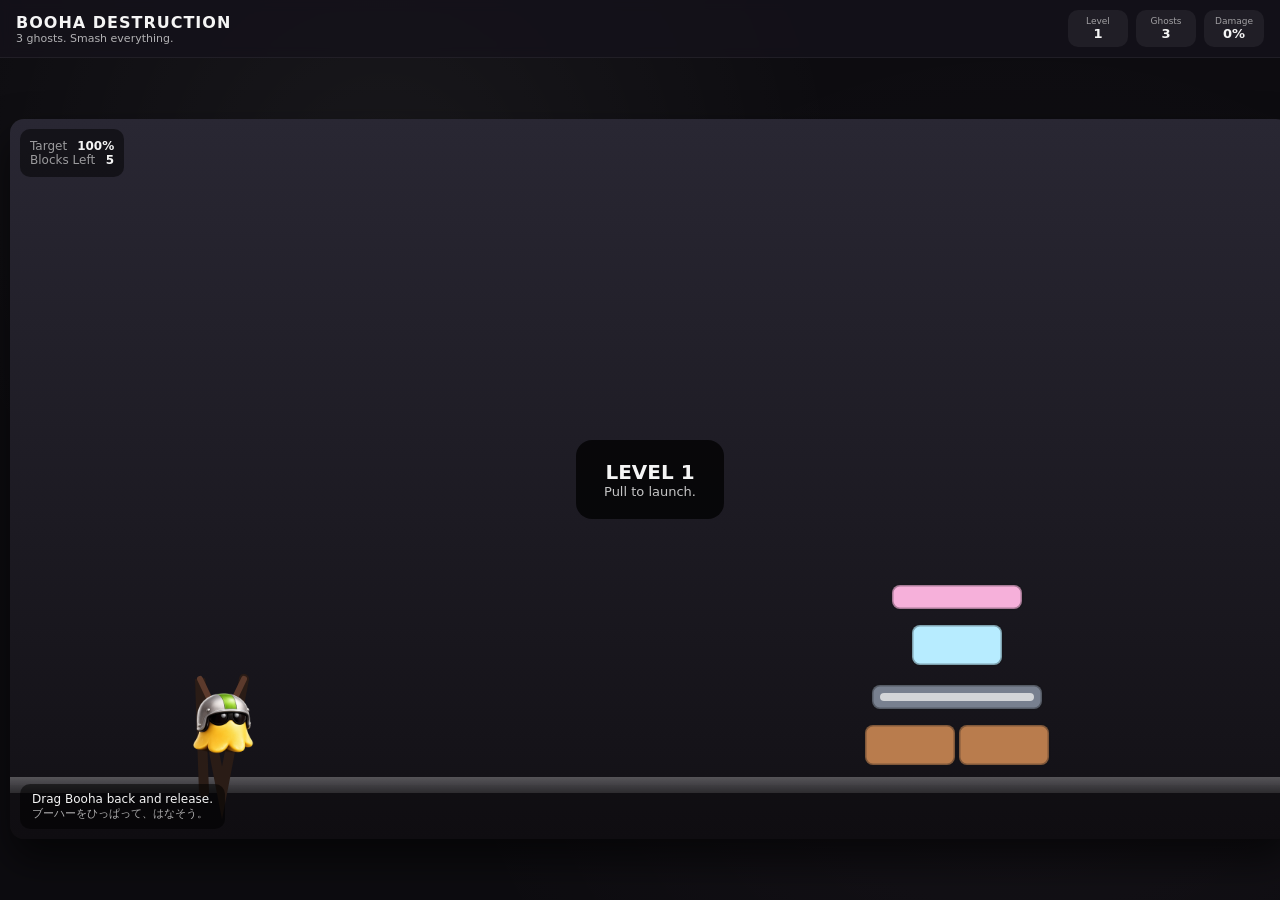
==== index.html @ 1cb1a157 "Rename booha_destruction.html to index.html" ====
<!DOCTYPE html>
<html lang="en">
<head>
  <meta charset="UTF-8" />
  <meta name="viewport" content="width=device-width, initial-scale=1.0, viewport-fit=cover" />
  <title>Booha Destruction</title>
  <meta name="theme-color" content="#111111" />
  <link rel="preload" href="./assets/images/destruction-1.png" as="image" />
  <link rel="preload" href="./assets/images/booha_helmet.png" as="image" />
  <link rel="stylesheet" href="./theme/destruction_theme_1.css" />
</head>
<body>
  <div id="app" class="app-shell">
    <div class="bg-layer" aria-hidden="true"></div>

    <header class="topbar">
      <div class="brand-wrap">
        <div class="title-stack">
          <h1 class="game-title">BOOHA DESTRUCTION</h1>
          <p class="subtitle">3 ghosts. Smash everything.</p>
        </div>
      </div>

      <div class="topbar-right">
        <div class="stat-chip">
          <span class="stat-label">Level</span>
          <span id="levelLabel" class="stat-value">1</span>
        </div>
        <div class="stat-chip">
          <span class="stat-label">Ghosts</span>
          <span id="ghostsLabel" class="stat-value">3</span>
        </div>
        <div class="stat-chip">
          <span class="stat-label">Damage</span>
          <span id="damageLabel" class="stat-value">0%</span>
        </div>
      </div>
    </header>

    <main class="game-shell">
      <section class="playfield-wrap">
        <div id="gameFrame" class="game-frame">
          <canvas id="gameCanvas" width="1280" height="720" aria-label="Booha Destruction game area"></canvas>

          <div class="hud-overlay hud-top-left">
            <div class="hud-card compact">
              <div class="hud-row">
                <span class="hud-key">Target</span>
                <span id="targetLabel" class="hud-value">100%</span>
              </div>
              <div class="hud-row">
                <span class="hud-key">Blocks Left</span>
                <span id="blocksLabel" class="hud-value">0</span>
              </div>
            </div>
          </div>

          <div class="hud-overlay hud-bottom-left">
            <div class="instruction-card">
              <div class="instruction-line">Drag Booha back and release.</div>
              <div class="instruction-line jp">ブーハーをひっぱって、はなそう。</div>
            </div>
          </div>

          <div id="centerMessage" class="center-message hidden" aria-live="polite">
            <div class="message-panel">
              <div id="centerMessageTitle" class="message-title">READY?</div>
              <div id="centerMessageSub" class="message-sub">Pull to launch.</div>
            </div>
          </div>
        </div>
      </section>

      <aside class="side-panel">
        <div class="panel-card status-card">
          <h2 class="panel-title">Round</h2>
          <div class="progress-block">
            <div class="progress-head">
              <span>Destruction</span>
              <span id="progressText">0%</span>
            </div>
            <div class="progress-bar">
              <div id="progressFill" class="progress-fill"></div>
            </div>
          </div>

          <div class="status-list">
            <div class="status-item">
              <span class="status-name">Current State</span>
              <span id="stateLabel" class="status-value">Waiting</span>
            </div>
            <div class="status-item">
              <span class="status-name">Material Hit</span>
              <span id="materialLabel" class="status-value">—</span>
            </div>
            <div class="status-item">
              <span class="status-name">Best Shot</span>
              <span id="shotLabel" class="status-value">—</span>
            </div>
          </div>
        </div>

        <div class="panel-card controls-card">
          <h2 class="panel-title">Controls</h2>
          <div class="btn-stack">
            <button id="startBtn" class="ui-btn primary" type="button">Start</button>
            <button id="retryBtn" class="ui-btn" type="button">Retry Level</button>
            <button id="nextBtn" class="ui-btn" type="button" disabled>Next Level</button>
            <button id="muteBtn" class="ui-btn" type="button" aria-pressed="false">Sound: On</button>
          </div>
        </div>

        <div class="panel-card legend-card">
          <h2 class="panel-title">Materials</h2>
          <ul class="legend-list">
            <li><span class="mat-dot wood"></span> Wood</li>
            <li><span class="mat-dot stone"></span> Stone</li>
            <li><span class="mat-dot glass"></span> Glass</li>
            <li><span class="mat-dot soft"></span> Soft</li>
          </ul>
        </div>
      </aside>
    </main>
  </div>

  <div id="rotateOverlay" class="rotate-overlay hidden" aria-hidden="true">
    <div class="rotate-card">
      <div class="rotate-title">Rotate your device</div>
      <div class="rotate-sub">Please use landscape mode.</div>
      <div class="rotate-sub jp">横向きでつかってください。</div>
    </div>
  </div>

  <script>
    window.BOOHA_DESTRUCTION_CONFIG = {
      canvasId: 'gameCanvas',
      frameId: 'gameFrame',
      ui: {
        levelLabel: 'levelLabel',
        ghostsLabel: 'ghostsLabel',
        damageLabel: 'damageLabel',
        targetLabel: 'targetLabel',
        blocksLabel: 'blocksLabel',
        progressText: 'progressText',
        progressFill: 'progressFill',
        stateLabel: 'stateLabel',
        materialLabel: 'materialLabel',
        shotLabel: 'shotLabel',
        centerMessage: 'centerMessage',
        centerMessageTitle: 'centerMessageTitle',
        centerMessageSub: 'centerMessageSub',
        rotateOverlay: 'rotateOverlay'
      },
      buttons: {
        start: 'startBtn',
        retry: 'retryBtn',
        next: 'nextBtn',
        mute: 'muteBtn'
      },
      assets: {
        background: './assets/images/destruction-1.png',
        booha: './assets/images/booha_helmet.png'
      },
      audio: {
        pull: './assets/audio/pull.mp3',
        launch: './assets/audio/launch.mp3',
        booha: './assets/audio/booha.mp3',
        wood: './assets/audio/wood.mp3',
        stone: './assets/audio/stone.mp3',
        glass: './assets/audio/glass.mp3',
        soft: './assets/audio/soft.mp3',
        break: './assets/audio/break.mp3',
        rubble: './assets/audio/fall_rubble.mp3',
        ground: './assets/audio/ground.mp3',
        win: './assets/audio/100.mp3',
        fail: './assets/audio/fail.mp3'
      },
      gameplay: {
        width: 1280,
        height: 720,
        ghostsPerRound: 3,
        targetPercent: 100,
        levelId: 1
      }
    };
  </script>
  <script src="./js/destruction_levels_1.js"></script>
 <script src="./js/destruction_1.js"></script>
</body>
</html>
---- theme/destruction_theme_1.css ----
/* =========================================================
   Booha Destruction — Theme 1
   destruction_theme_1.css
   Clean, readable, slightly spooky-cute
========================================================= */

* {
  box-sizing: border-box;
  -webkit-tap-highlight-color: transparent;
}

html, body {
  margin: 0;
  padding: 0;
  width: 100%;
  height: 100%;
  background: #0d0c10;
  font-family: system-ui, -apple-system, BlinkMacSystemFont, "Segoe UI", Roboto, Helvetica, Arial, sans-serif;
  color: #f5f5f5;
}

.app-shell {
  position: fixed;
  inset: 0;
  display: flex;
  flex-direction: column;
}

/* Background layer */
.bg-layer {
  position: absolute;
  inset: 0;
  background: radial-gradient(circle at 30% 20%, rgba(255,255,255,0.05), transparent 40%),
              radial-gradient(circle at 80% 70%, rgba(255,200,255,0.04), transparent 50%),
              #0d0c10;
  z-index: 0;
}

/* =========================================================
   TOP BAR
========================================================= */

.topbar {
  position: relative;
  z-index: 2;
  display: flex;
  justify-content: space-between;
  align-items: center;
  padding: 10px 16px;
  background: rgba(20,18,26,0.85);
  backdrop-filter: blur(6px);
  border-bottom: 1px solid rgba(255,255,255,0.06);
}

.game-title {
  margin: 0;
  font-size: 16px;
  letter-spacing: 1px;
}

.subtitle {
  margin: 0;
  font-size: 11px;
  opacity: 0.7;
}

.title-stack {
  display: flex;
  flex-direction: column;
}

.topbar-right {
  display: flex;
  gap: 8px;
}

.stat-chip {
  background: rgba(255,255,255,0.06);
  padding: 6px 10px;
  border-radius: 10px;
  display: flex;
  flex-direction: column;
  align-items: center;
  min-width: 60px;
}

.stat-label {
  font-size: 9px;
  opacity: 0.6;
}

.stat-value {
  font-size: 13px;
  font-weight: 600;
}

/* =========================================================
   MAIN LAYOUT
========================================================= */

.game-shell {
  position: relative;
  z-index: 1;
  flex: 1;
  display: flex;
  overflow: hidden;
}

.playfield-wrap {
  flex: 1;
  display: flex;
  justify-content: center;
  align-items: center;
  padding: 10px;
}

.game-frame {
  position: relative;
  width: 100%;
  height: 100%;
  max-width: 1280px;
  max-height: 720px;
  background: #111;
  border-radius: 14px;
  overflow: hidden;
  box-shadow: 0 20px 40px rgba(0,0,0,0.6);
}

canvas {
  display: block;
  margin: 0 auto;
}

/* =========================================================
   HUD
========================================================= */

.hud-overlay {
  position: absolute;
  z-index: 3;
}

.hud-top-left {
  top: 10px;
  left: 10px;
}

.hud-bottom-left {
  bottom: 10px;
  left: 10px;
}

.hud-card {
  background: rgba(0,0,0,0.5);
  padding: 10px;
  border-radius: 10px;
  font-size: 12px;
}

.hud-row {
  display: flex;
  justify-content: space-between;
  gap: 10px;
}

.hud-key {
  opacity: 0.6;
}

.hud-value {
  font-weight: bold;
}

.instruction-card {
  background: rgba(0,0,0,0.55);
  padding: 8px 12px;
  border-radius: 10px;
  font-size: 12px;
}

.instruction-line.jp {
  font-size: 11px;
  opacity: 0.7;
}

/* =========================================================
   CENTER MESSAGE
========================================================= */

.center-message {
  position: absolute;
  inset: 0;
  display: flex;
  align-items: center;
  justify-content: center;
  z-index: 5;
}

.center-message.hidden {
  display: none;
}

.message-panel {
  background: rgba(0,0,0,0.75);
  padding: 20px 28px;
  border-radius: 16px;
  text-align: center;
}

.message-title {
  font-size: 20px;
  font-weight: bold;
}

.message-sub {
  font-size: 13px;
  opacity: 0.8;
}

/* =========================================================
   SIDE PANEL
========================================================= */

.side-panel {
  width: 240px;
  padding: 10px;
  display: flex;
  flex-direction: column;
  gap: 10px;
}

.panel-card {
  background: rgba(255,255,255,0.04);
  border-radius: 12px;
  padding: 12px;
}

.panel-title {
  margin: 0 0 8px 0;
  font-size: 13px;
}

.progress-bar {
  height: 10px;
  background: rgba(255,255,255,0.1);
  border-radius: 6px;
  overflow: hidden;
}

.progress-fill {
  height: 100%;
  width: 0%;
  background: linear-gradient(90deg, #ff7cfb, #8ce3ff);
}

.status-list {
  display: flex;
  flex-direction: column;
  gap: 6px;
  font-size: 12px;
}

.status-item {
  display: flex;
  justify-content: space-between;
}

/* =========================================================
   BUTTONS
========================================================= */

.ui-btn {
  width: 100%;
  padding: 10px;
  border: none;
  border-radius: 10px;
  background: rgba(255,255,255,0.08);
  color: white;
  font-size: 13px;
  cursor: pointer;
}

.ui-btn:hover {
  background: rgba(255,255,255,0.14);
}

.ui-btn.primary {
  background: linear-gradient(135deg, #ff7cfb, #8ce3ff);
  color: black;
  font-weight: bold;
}

.ui-btn:disabled {
  opacity: 0.4;
  cursor: not-allowed;
}

/* =========================================================
   MATERIAL DOTS
========================================================= */

.mat-dot {
  display: inline-block;
  width: 10px;
  height: 10px;
  border-radius: 50%;
  margin-right: 6px;
}

.mat-dot.wood { background: #b97c4d; }
.mat-dot.stone { background: #78808f; }
.mat-dot.glass { background: #b7ecff; }
.mat-dot.soft { background: #f6b0da; }

/* =========================================================
   ROTATE OVERLAY
========================================================= */

.rotate-overlay {
  position: fixed;
  inset: 0;
  background: #000;
  display: flex;
  align-items: center;
  justify-content: center;
  z-index: 999;
}

.rotate-overlay.hidden {
  display: none;
}

.rotate-card {
  text-align: center;
}

.rotate-title {
  font-size: 18px;
  margin-bottom: 6px;
}

.rotate-sub {
  font-size: 13px;
  opacity: 0.7;
}

/* =========================================================
   MOBILE
========================================================= */

@media (max-width: 900px) {
  .side-panel {
    display: none;
  }

  .topbar {
    padding: 6px 10px;
  }

  .game-title {
    font-size: 13px;
  }
}
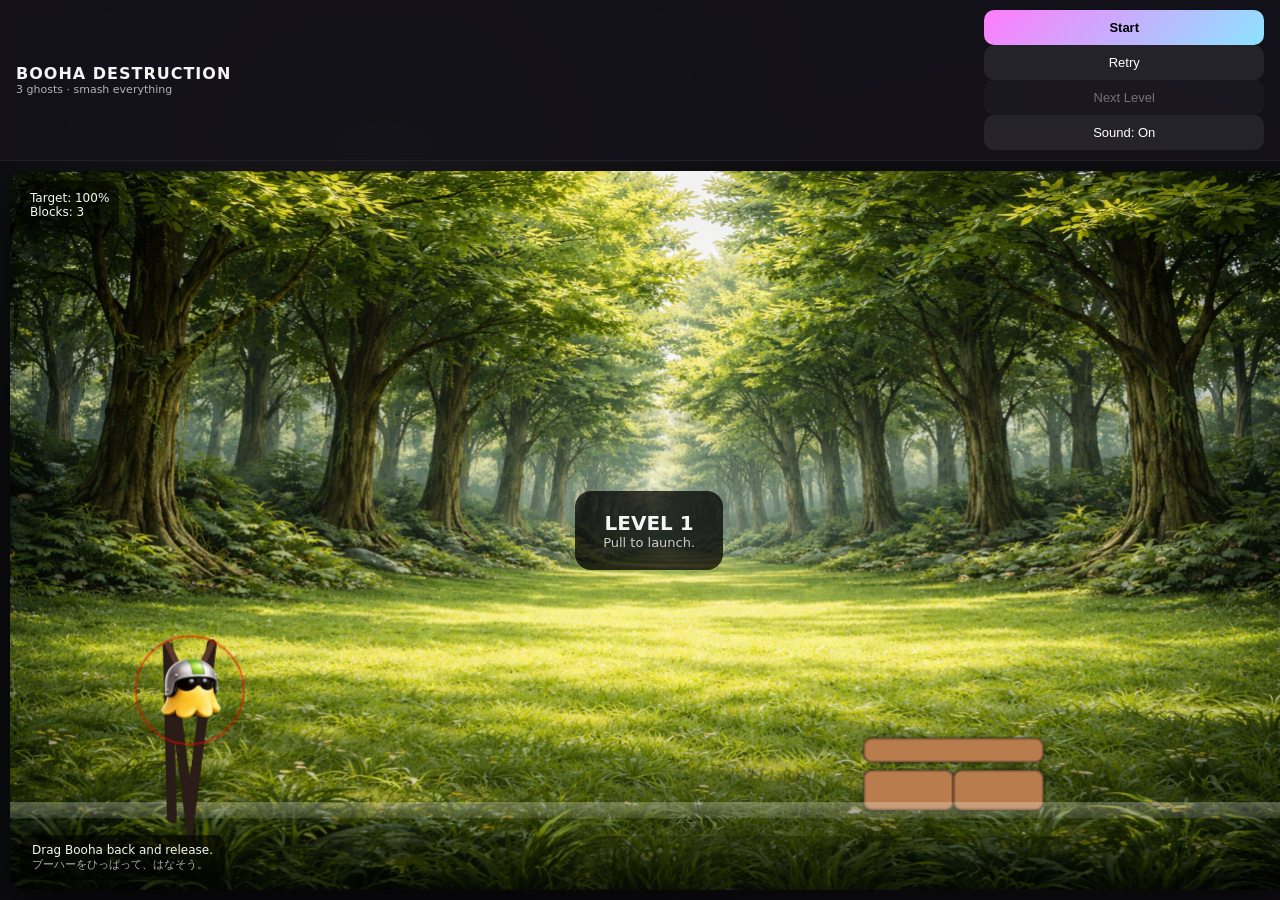
==== commit ea42cbb7: "Update index.html" ====
--- a/index.html
+++ b/index.html
@@ -14,27 +14,20 @@
   <div id="app" class="app-shell">
     <div class="bg-layer" aria-hidden="true"></div>
 
+    <!-- TOP BAR: brand + all buttons inline -->
     <header class="topbar">
-      <div class="brand-wrap">
-        <div class="title-stack">
-          <h1 class="game-title">BOOHA DESTRUCTION</h1>
-          <p class="subtitle">3 ghosts. Smash everything.</p>
-        </div>
+      <div class="title-stack">
+        <h1 class="game-title">BOOHA DESTRUCTION</h1>
+        <p class="subtitle">3 ghosts · smash everything</p>
       </div>
 
-      <div class="topbar-right">
-        <div class="stat-chip">
-          <span class="stat-label">Level</span>
-          <span id="levelLabel" class="stat-value">1</span>
-        </div>
-        <div class="stat-chip">
-          <span class="stat-label">Ghosts</span>
-          <span id="ghostsLabel" class="stat-value">3</span>
-        </div>
-        <div class="stat-chip">
-          <span class="stat-label">Damage</span>
-          <span id="damageLabel" class="stat-value">0%</span>
-        </div>
+      <div class="topbar-spacer"></div>
+
+      <div class="topbar-buttons">
+        <button id="startBtn" class="ui-btn primary" type="button">Start</button>
+        <button id="retryBtn" class="ui-btn" type="button">Retry</button>
+        <button id="nextBtn"  class="ui-btn" type="button" disabled>Next Level</button>
+        <button id="muteBtn"  class="ui-btn" type="button" aria-pressed="false">Sound: On</button>
       </div>
     </header>
 
@@ -43,19 +36,15 @@
         <div id="gameFrame" class="game-frame">
           <canvas id="gameCanvas" width="1280" height="720" aria-label="Booha Destruction game area"></canvas>
 
-          <div class="hud-overlay hud-top-left">
-            <div class="hud-card compact">
-              <div class="hud-row">
-                <span class="hud-key">Target</span>
-                <span id="targetLabel" class="hud-value">100%</span>
-              </div>
-              <div class="hud-row">
-                <span class="hud-key">Blocks Left</span>
-                <span id="blocksLabel" class="hud-value">0</span>
-              </div>
+          <!-- Accessibility fallback labels (hidden visually, screen-reader accessible) -->
+          <div class="hud-overlay hud-top-left" aria-hidden="true">
+            <div class="hud-card">
+              <div>Target: <span id="targetLabel">100%</span></div>
+              <div>Blocks: <span id="blocksLabel">0</span></div>
             </div>
           </div>
 
+          <!-- Instruction hint (bottom-left, low-opacity) -->
           <div class="hud-overlay hud-bottom-left">
             <div class="instruction-card">
               <div class="instruction-line">Drag Booha back and release.</div>
@@ -63,129 +52,96 @@
             </div>
           </div>
 
+          <!-- Center message overlay -->
           <div id="centerMessage" class="center-message hidden" aria-live="polite">
             <div class="message-panel">
               <div id="centerMessageTitle" class="message-title">READY?</div>
-              <div id="centerMessageSub" class="message-sub">Pull to launch.</div>
+              <div id="centerMessageSub"   class="message-sub">Pull to launch.</div>
             </div>
           </div>
         </div>
       </section>
 
-      <aside class="side-panel">
-        <div class="panel-card status-card">
-          <h2 class="panel-title">Round</h2>
-          <div class="progress-block">
-            <div class="progress-head">
-              <span>Destruction</span>
-              <span id="progressText">0%</span>
-            </div>
-            <div class="progress-bar">
-              <div id="progressFill" class="progress-fill"></div>
-            </div>
-          </div>
-
-          <div class="status-list">
-            <div class="status-item">
-              <span class="status-name">Current State</span>
-              <span id="stateLabel" class="status-value">Waiting</span>
-            </div>
-            <div class="status-item">
-              <span class="status-name">Material Hit</span>
-              <span id="materialLabel" class="status-value">—</span>
-            </div>
-            <div class="status-item">
-              <span class="status-name">Best Shot</span>
-              <span id="shotLabel" class="status-value">—</span>
-            </div>
-          </div>
-        </div>
-
-        <div class="panel-card controls-card">
-          <h2 class="panel-title">Controls</h2>
-          <div class="btn-stack">
-            <button id="startBtn" class="ui-btn primary" type="button">Start</button>
-            <button id="retryBtn" class="ui-btn" type="button">Retry Level</button>
-            <button id="nextBtn" class="ui-btn" type="button" disabled>Next Level</button>
-            <button id="muteBtn" class="ui-btn" type="button" aria-pressed="false">Sound: On</button>
-          </div>
-        </div>
-
-        <div class="panel-card legend-card">
-          <h2 class="panel-title">Materials</h2>
-          <ul class="legend-list">
-            <li><span class="mat-dot wood"></span> Wood</li>
-            <li><span class="mat-dot stone"></span> Stone</li>
-            <li><span class="mat-dot glass"></span> Glass</li>
-            <li><span class="mat-dot soft"></span> Soft</li>
-          </ul>
-        </div>
-      </aside>
+      <!-- Side panel removed — HUD now lives on canvas -->
     </main>
   </div>
 
+  <!-- Rotate prompt for portrait mobile -->
   <div id="rotateOverlay" class="rotate-overlay hidden" aria-hidden="true">
     <div class="rotate-card">
       <div class="rotate-title">Rotate your device</div>
       <div class="rotate-sub">Please use landscape mode.</div>
-      <div class="rotate-sub jp">横向きでつかってください。</div>
+      <div class="rotate-sub" style="font-size:12px;margin-top:4px;opacity:0.5;">横向きでつかってください。</div>
     </div>
   </div>
 
   <script>
     window.BOOHA_DESTRUCTION_CONFIG = {
       canvasId: 'gameCanvas',
-      frameId: 'gameFrame',
+      frameId:  'gameFrame',
       ui: {
-        levelLabel: 'levelLabel',
-        ghostsLabel: 'ghostsLabel',
-        damageLabel: 'damageLabel',
-        targetLabel: 'targetLabel',
-        blocksLabel: 'blocksLabel',
-        progressText: 'progressText',
-        progressFill: 'progressFill',
-        stateLabel: 'stateLabel',
-        materialLabel: 'materialLabel',
-        shotLabel: 'shotLabel',
-        centerMessage: 'centerMessage',
+        /* These IDs still exist for screen-reader / updateUI compat */
+        levelLabel:         'levelLabel',
+        ghostsLabel:        'ghostsLabel',
+        damageLabel:        'damageLabel',
+        targetLabel:        'targetLabel',
+        blocksLabel:        'blocksLabel',
+        progressText:       'progressText',
+        progressFill:       'progressFill',
+        stateLabel:         'stateLabel',
+        materialLabel:      'materialLabel',
+        shotLabel:          'shotLabel',
+        centerMessage:      'centerMessage',
         centerMessageTitle: 'centerMessageTitle',
-        centerMessageSub: 'centerMessageSub',
-        rotateOverlay: 'rotateOverlay'
+        centerMessageSub:   'centerMessageSub',
+        rotateOverlay:      'rotateOverlay'
       },
       buttons: {
         start: 'startBtn',
         retry: 'retryBtn',
-        next: 'nextBtn',
-        mute: 'muteBtn'
+        next:  'nextBtn',
+        mute:  'muteBtn'
       },
       assets: {
         background: './assets/images/destruction-1.png',
-        booha: './assets/images/booha_helmet.png'
+        booha:      './assets/images/booha_helmet.png'
       },
       audio: {
-        pull: './assets/audio/pull.mp3',
+        pull:   './assets/audio/pull.mp3',
         launch: './assets/audio/launch.mp3',
-        booha: './assets/audio/booha.mp3',
-        wood: './assets/audio/wood.mp3',
-        stone: './assets/audio/stone.mp3',
-        glass: './assets/audio/glass.mp3',
-        soft: './assets/audio/soft.mp3',
-        break: './assets/audio/break.mp3',
+        booha:  './assets/audio/booha.mp3',
+        wood:   './assets/audio/wood.mp3',
+        stone:  './assets/audio/stone.mp3',
+        glass:  './assets/audio/glass.mp3',
+        soft:   './assets/audio/soft.mp3',
+        break:  './assets/audio/break.mp3',
         rubble: './assets/audio/fall_rubble.mp3',
         ground: './assets/audio/ground.mp3',
-        win: './assets/audio/100.mp3',
-        fail: './assets/audio/fail.mp3'
+        win:    './assets/audio/100.mp3',
+        fail:   './assets/audio/fail.mp3'
       },
       gameplay: {
-        width: 1280,
-        height: 720,
+        width:          1280,
+        height:         720,
         ghostsPerRound: 3,
-        targetPercent: 100,
-        levelId: 1
+        targetPercent:  100,
+        levelId:        1
       }
     };
+
+    /* Invisible DOM nodes so updateUI() doesn't throw on missing IDs */
+    ['levelLabel','ghostsLabel','damageLabel','progressText','progressFill',
+     'stateLabel','materialLabel','shotLabel'].forEach(id => {
+      if (!document.getElementById(id)) {
+        const el = document.createElement('span');
+        el.id = id;
+        el.style.display = 'none';
+        document.body.appendChild(el);
+      }
+    });
   </script>
+
   <script src="./js/destruction_levels_1.js"></script>
- <script src="./js/destruction_1.js"></script>
+  <script src="./js/destruction_1.js"></script>
 </body>
 </html>
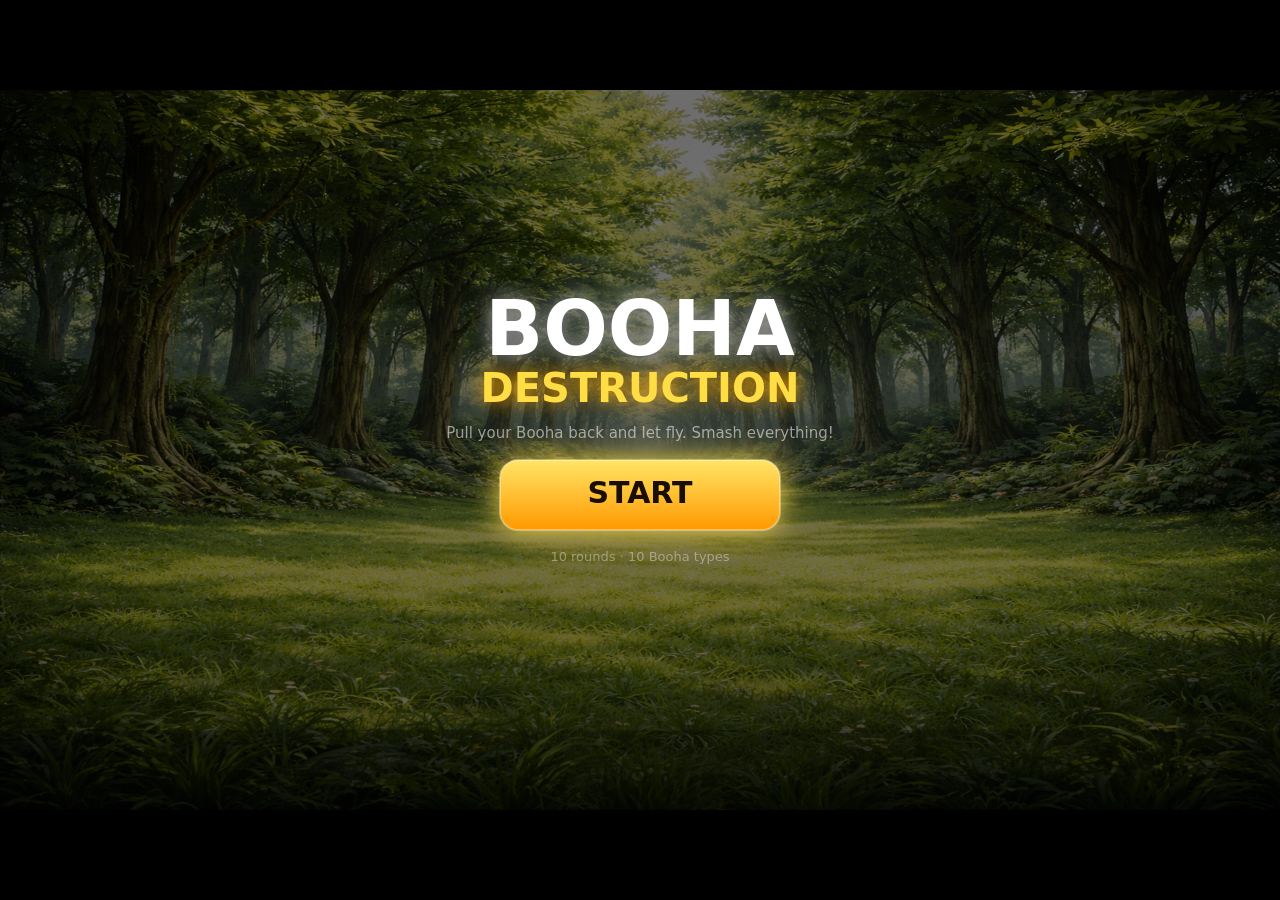
==== commit 3eaf95bc: "Update index.html" ====
--- a/index.html
+++ b/index.html
@@ -5,111 +5,59 @@
   <meta charset="UTF-8" />
   <meta name="viewport" content="width=device-width, initial-scale=1.0, viewport-fit=cover" />
   <title>Booha Destruction</title>
-  <meta name="theme-color" content="#111111" />
+  <meta name="theme-color" content="#000000" />
   <link rel="preload" href="./assets/images/destruction-1.png" as="image" />
-  <link rel="preload" href="./assets/images/booha_helmet.png" as="image" />
-  <link rel="stylesheet" href="./theme/destruction_theme_1.css" />
+  <style>
+    *, *::before, *::after { box-sizing: border-box; margin: 0; padding: 0; }
+    html, body {
+      width: 100%; height: 100%;
+      background: #000;
+      overflow: hidden;
+      /* Prevent pull-to-refresh on mobile */
+      overscroll-behavior: none;
+    }
+    #gameCanvas {
+      display: block;
+      position: fixed;
+      top: 0; left: 0;
+      width: 100%; height: 100%;
+      touch-action: none;
+      cursor: crosshair;
+    }
+    /* Portrait lock overlay */
+    #rotateOverlay {
+      display: none;
+      position: fixed; inset: 0;
+      background: #000;
+      color: #fff;
+      font-family: system-ui, sans-serif;
+      align-items: center; justify-content: center;
+      text-align: center; z-index: 9999;
+    }
+    #rotateOverlay.show { display: flex; }
+    #rotateOverlay p { font-size: 18px; opacity: 0.8; margin-top: 8px; }
+  </style>
 </head>
 <body>
-  <div id="app" class="app-shell">
-    <div class="bg-layer" aria-hidden="true"></div>
+  <canvas id="gameCanvas" aria-label="Booha Destruction"></canvas>
 
-    <!-- TOP BAR: brand + all buttons inline -->
-    <header class="topbar">
-      <div class="title-stack">
-        <h1 class="game-title">BOOHA DESTRUCTION</h1>
-        <p class="subtitle">3 ghosts · smash everything</p>
-      </div>
-
-      <div class="topbar-spacer"></div>
-
-      <div class="topbar-buttons">
-        <button id="startBtn" class="ui-btn primary" type="button">Start</button>
-        <button id="retryBtn" class="ui-btn" type="button">Retry</button>
-        <button id="nextBtn"  class="ui-btn" type="button" disabled>Next Level</button>
-        <button id="muteBtn"  class="ui-btn" type="button" aria-pressed="false">Sound: On</button>
-      </div>
-    </header>
-
-    <main class="game-shell">
-      <section class="playfield-wrap">
-        <div id="gameFrame" class="game-frame">
-          <canvas id="gameCanvas" width="1280" height="720" aria-label="Booha Destruction game area"></canvas>
-
-          <!-- Accessibility fallback labels (hidden visually, screen-reader accessible) -->
-          <div class="hud-overlay hud-top-left" aria-hidden="true">
-            <div class="hud-card">
-              <div>Target: <span id="targetLabel">100%</span></div>
-              <div>Blocks: <span id="blocksLabel">0</span></div>
-            </div>
-          </div>
-
-          <!-- Instruction hint (bottom-left, low-opacity) -->
-          <div class="hud-overlay hud-bottom-left">
-            <div class="instruction-card">
-              <div class="instruction-line">Drag Booha back and release.</div>
-              <div class="instruction-line jp">ブーハーをひっぱって、はなそう。</div>
-            </div>
-          </div>
-
-          <!-- Center message overlay -->
-          <div id="centerMessage" class="center-message hidden" aria-live="polite">
-            <div class="message-panel">
-              <div id="centerMessageTitle" class="message-title">READY?</div>
-              <div id="centerMessageSub"   class="message-sub">Pull to launch.</div>
-            </div>
-          </div>
-        </div>
-      </section>
-
-      <!-- Side panel removed — HUD now lives on canvas -->
-    </main>
-  </div>
-
-  <!-- Rotate prompt for portrait mobile -->
-  <div id="rotateOverlay" class="rotate-overlay hidden" aria-hidden="true">
-    <div class="rotate-card">
-      <div class="rotate-title">Rotate your device</div>
-      <div class="rotate-sub">Please use landscape mode.</div>
-      <div class="rotate-sub" style="font-size:12px;margin-top:4px;opacity:0.5;">横向きでつかってください。</div>
+  <div id="rotateOverlay">
+    <div>
+      <div style="font-size:48px">↺</div>
+      <p>Please rotate to landscape</p>
+      <p style="font-size:13px;margin-top:4px;opacity:0.5">横向きでつかってください</p>
     </div>
   </div>
 
   <script>
-    window.BOOHA_DESTRUCTION_CONFIG = {
+    window.BOOHA_CFG = {
       canvasId: 'gameCanvas',
-      frameId:  'gameFrame',
-      ui: {
-        /* These IDs still exist for screen-reader / updateUI compat */
-        levelLabel:         'levelLabel',
-        ghostsLabel:        'ghostsLabel',
-        damageLabel:        'damageLabel',
-        targetLabel:        'targetLabel',
-        blocksLabel:        'blocksLabel',
-        progressText:       'progressText',
-        progressFill:       'progressFill',
-        stateLabel:         'stateLabel',
-        materialLabel:      'materialLabel',
-        shotLabel:          'shotLabel',
-        centerMessage:      'centerMessage',
-        centerMessageTitle: 'centerMessageTitle',
-        centerMessageSub:   'centerMessageSub',
-        rotateOverlay:      'rotateOverlay'
-      },
-      buttons: {
-        start: 'startBtn',
-        retry: 'retryBtn',
-        next:  'nextBtn',
-        mute:  'muteBtn'
-      },
       assets: {
-        background: './assets/images/destruction-1.png',
-        booha:      './assets/images/booha_helmet.png'
+        bg: './assets/images/destruction-1.png'
       },
       audio: {
         pull:   './assets/audio/pull.mp3',
         launch: './assets/audio/launch.mp3',
-        booha:  './assets/audio/booha.mp3',
         wood:   './assets/audio/wood.mp3',
         stone:  './assets/audio/stone.mp3',
         glass:  './assets/audio/glass.mp3',
@@ -121,24 +69,19 @@
         fail:   './assets/audio/fail.mp3'
       },
       gameplay: {
-        width:          1280,
-        height:         720,
         ghostsPerRound: 3,
-        targetPercent:  100,
-        levelId:        1
+        targetPercent:  100
       }
     };
 
-    /* Invisible DOM nodes so updateUI() doesn't throw on missing IDs */
-    ['levelLabel','ghostsLabel','damageLabel','progressText','progressFill',
-     'stateLabel','materialLabel','shotLabel'].forEach(id => {
-      if (!document.getElementById(id)) {
-        const el = document.createElement('span');
-        el.id = id;
-        el.style.display = 'none';
-        document.body.appendChild(el);
-      }
-    });
+    // Portrait detection
+    function checkRotate() {
+      const ro = document.getElementById('rotateOverlay');
+      const portrait = window.innerWidth < 600 && window.innerHeight > window.innerWidth;
+      ro.classList.toggle('show', portrait);
+    }
+    window.addEventListener('resize', checkRotate);
+    checkRotate();
   </script>
 
   <script src="./js/destruction_levels_1.js"></script>
